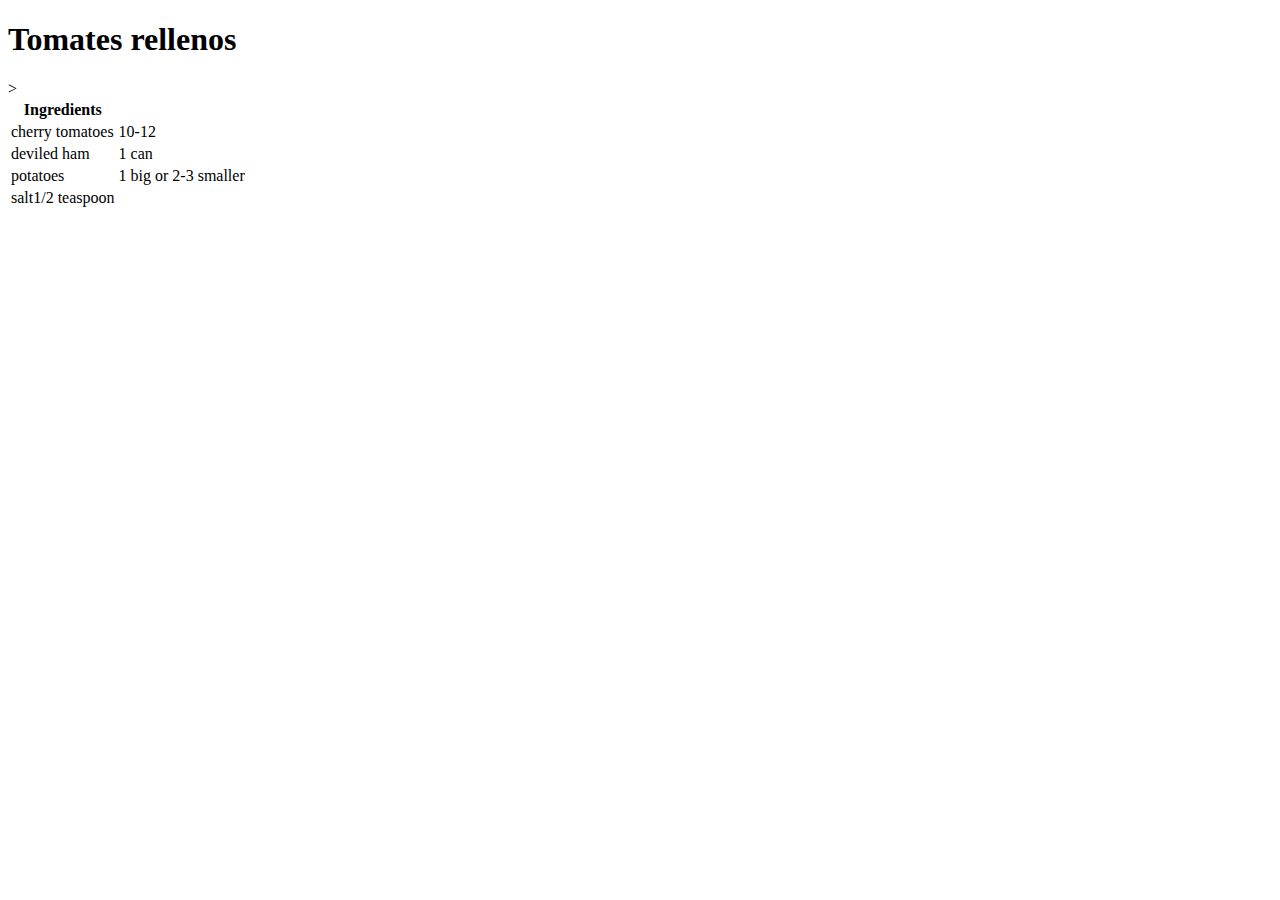
==== apetizers.html @ 5f3d1c35 "added tables to the pages" ====
<!DOCTYPE html>
<html>
    <head>
        <title>Grandma Laura's recipes: apetizers</title>
    </head>
    <body>
        <h1>Tomates rellenos</h1>
        <table>
            <th>Ingredients</th>
            <tr><td>cherry tomatoes</td><td>10-12</td></tr>
            <tr><td>deviled ham</td><td>1 can</td></tr>
            <tr><td>potatoes</td><td>1 big or 2-3 smaller</td></tr>
            <tr><td>salt</td<td>1/2 teaspoon</td>></tr>
        </table>
    </body>
</html>
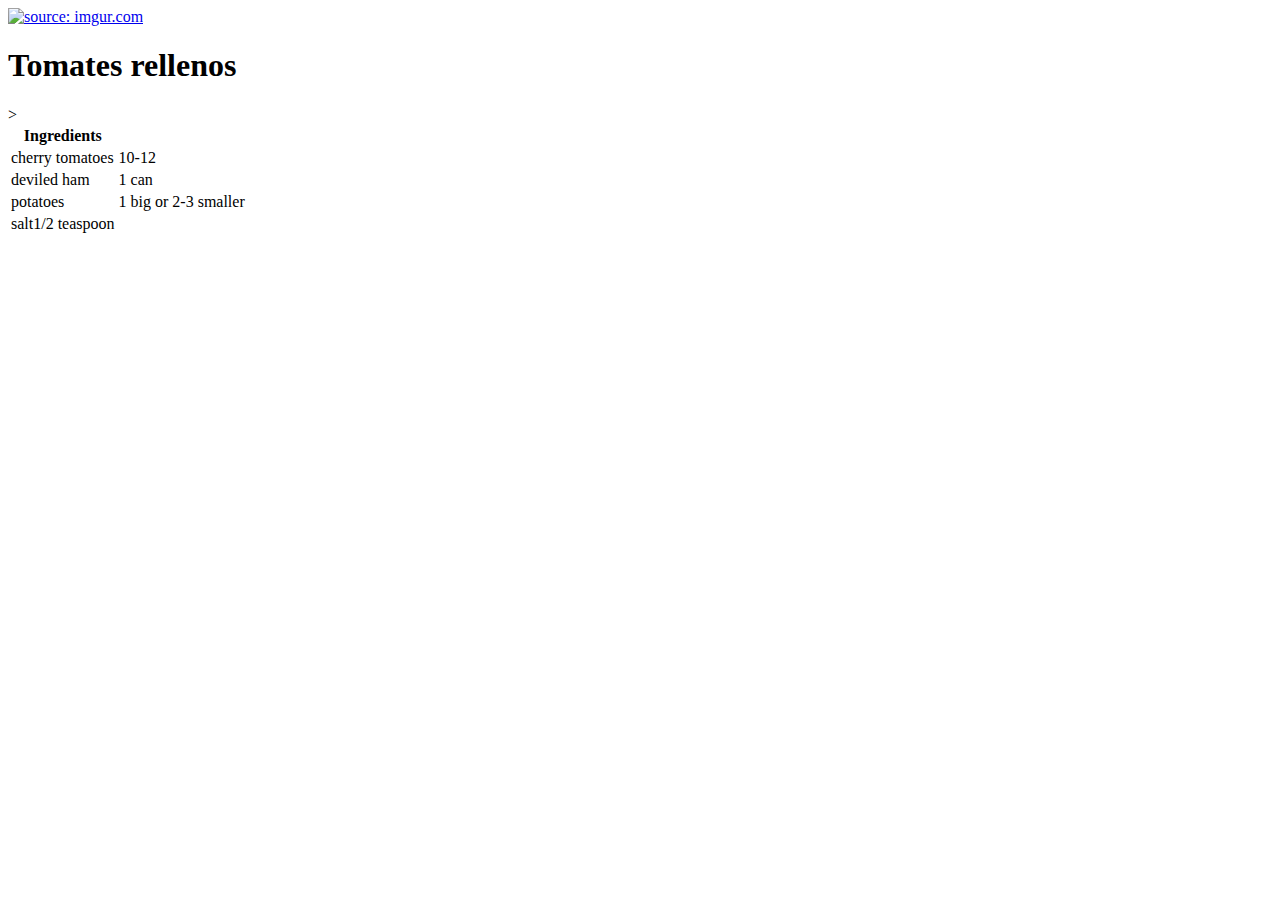
==== commit a4544a84: "added centered image to all the pages" ====
--- a/apetizers.html
+++ b/apetizers.html
@@ -1,11 +1,18 @@
 <!DOCTYPE html>
 <html>
     <head>
+        <link rel="stylesheet" href="style.css">
+        <link rel="stylesheet" href="https://stackpath.bootstrapcdn.com/bootstrap/4.1.1/css/bootstrap.min.css" integrity="sha384-WskhaSGFgHYWDcbwN70/dfYBj47jz9qbsMId/iRN3ewGhXQFZCSftd1LZCfmhktB" crossorigin="anonymous">
         <title>Grandma Laura's recipes: apetizers</title>
     </head>
     <body>
+        <div id="image">
+            <a href="https://imgur.com/MvTNzan"><img src="https://i.imgur.com/MvTNzan.png?1" title="source: imgur.com" class="centered" ></a>
+        </div>
+
         <h1>Tomates rellenos</h1>
-        <table>
+        
+        <table class="ingredients">
             <th>Ingredients</th>
             <tr><td>cherry tomatoes</td><td>10-12</td></tr>
             <tr><td>deviled ham</td><td>1 can</td></tr>
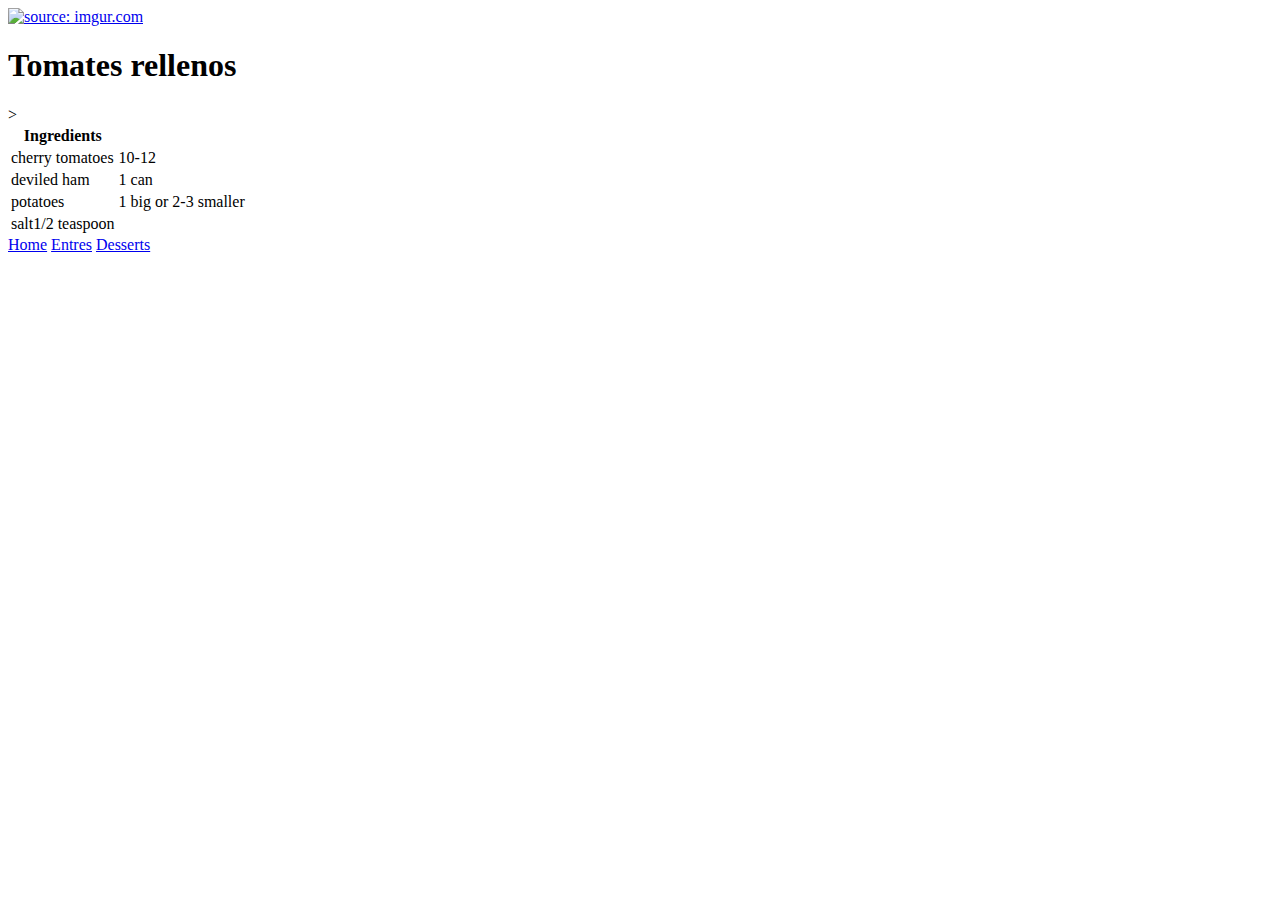
==== commit 18cbe4ab: "added bootstrap grid, @media and navigation" ====
--- a/apetizers.html
+++ b/apetizers.html
@@ -1,17 +1,19 @@
 <!DOCTYPE html>
 <html>
     <head>
+        <link rel="stylesheet" href="https://stackpath.bootstrapcdn.com/bootstrap/4.1.1/css/bootstrap.min.css" integrity="sha384-WskhaSGFgHYWDcbwN70/dfYBj47jz9qbsMId/iRN3ewGhXQFZCSftd1LZCfmhktB" crossorigin="anonymous">
         <link rel="stylesheet" href="style.css">
-        <link rel="stylesheet" href="https://stackpath.bootstrapcdn.com/bootstrap/4.1.1/css/bootstrap.min.css" integrity="sha384-WskhaSGFgHYWDcbwN70/dfYBj47jz9qbsMId/iRN3ewGhXQFZCSftd1LZCfmhktB" crossorigin="anonymous">
         <title>Grandma Laura's recipes: apetizers</title>
     </head>
+
     <body>
+
         <div id="image">
             <a href="https://imgur.com/MvTNzan"><img src="https://i.imgur.com/MvTNzan.png?1" title="source: imgur.com" class="centered" ></a>
         </div>
 
         <h1>Tomates rellenos</h1>
-        
+
         <table class="ingredients">
             <th>Ingredients</th>
             <tr><td>cherry tomatoes</td><td>10-12</td></tr>
@@ -19,5 +21,12 @@
             <tr><td>potatoes</td><td>1 big or 2-3 smaller</td></tr>
             <tr><td>salt</td<td>1/2 teaspoon</td>></tr>
         </table>
+
+        <nav>
+            <a href="index.html">Home</a>
+            <a href="entres.html">Entres</a>
+            <a href="desserts.html">Desserts</a>
+        </nav>
+
     </body>
 </html>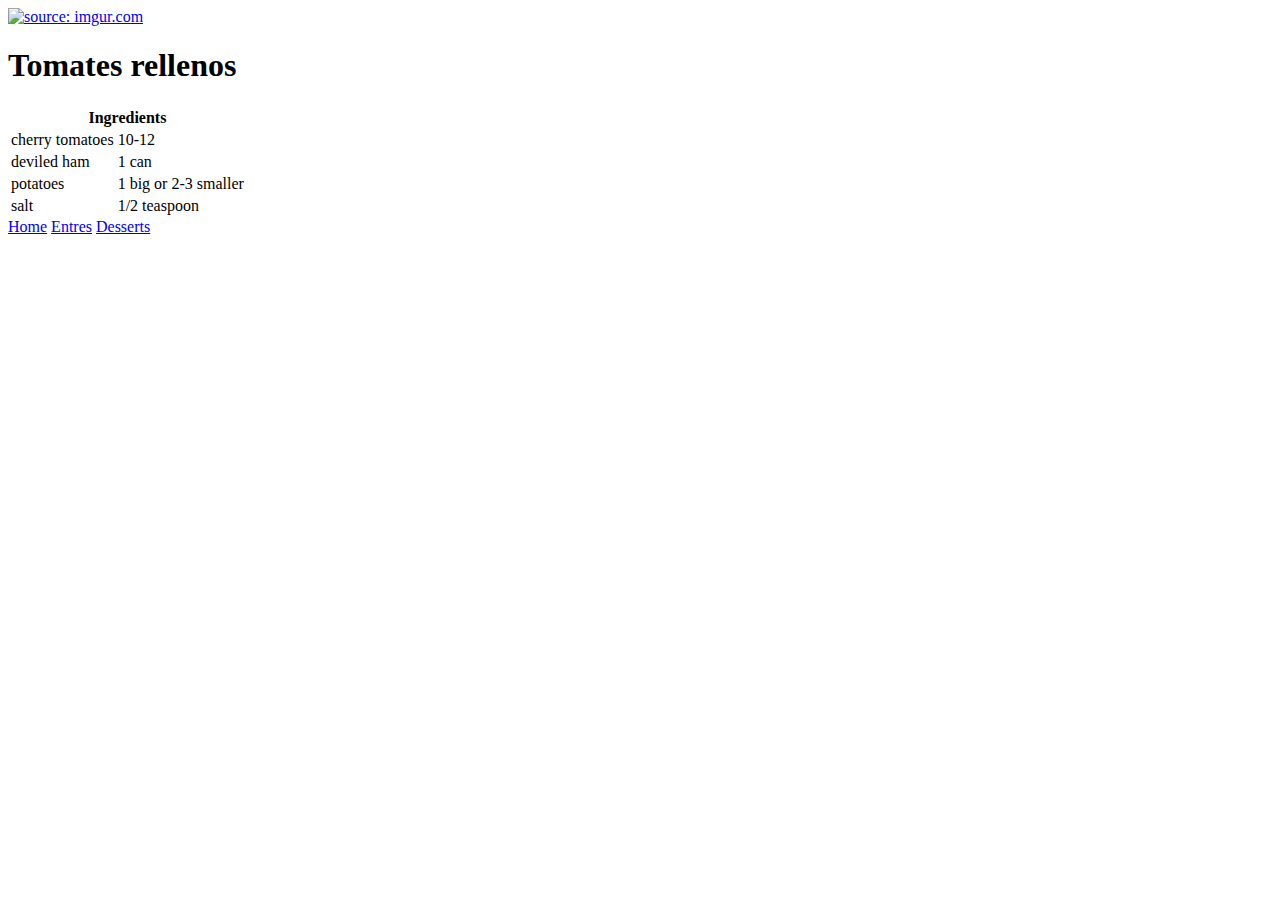
==== commit c1b3a50f: "added a card with subscription form to index.html" ====
--- a/apetizers.html
+++ b/apetizers.html
@@ -9,17 +9,17 @@
     <body>
 
         <div id="image">
-            <a href="https://imgur.com/MvTNzan"><img src="https://i.imgur.com/MvTNzan.png?1" title="source: imgur.com" class="centered" ></a>
+            <a href="https://imgur.com/MvTNzan"><img src="https://i.imgur.com/MvTNzan.png?1" title="source: imgur.com" class="centered"></a>
         </div>
 
         <h1>Tomates rellenos</h1>
 
         <table class="ingredients">
-            <th>Ingredients</th>
+            <th colspan = "2">Ingredients</th>
             <tr><td>cherry tomatoes</td><td>10-12</td></tr>
             <tr><td>deviled ham</td><td>1 can</td></tr>
             <tr><td>potatoes</td><td>1 big or 2-3 smaller</td></tr>
-            <tr><td>salt</td<td>1/2 teaspoon</td>></tr>
+            <tr><td>salt</td><td>1/2 teaspoon</td></tr>
         </table>
 
         <nav>
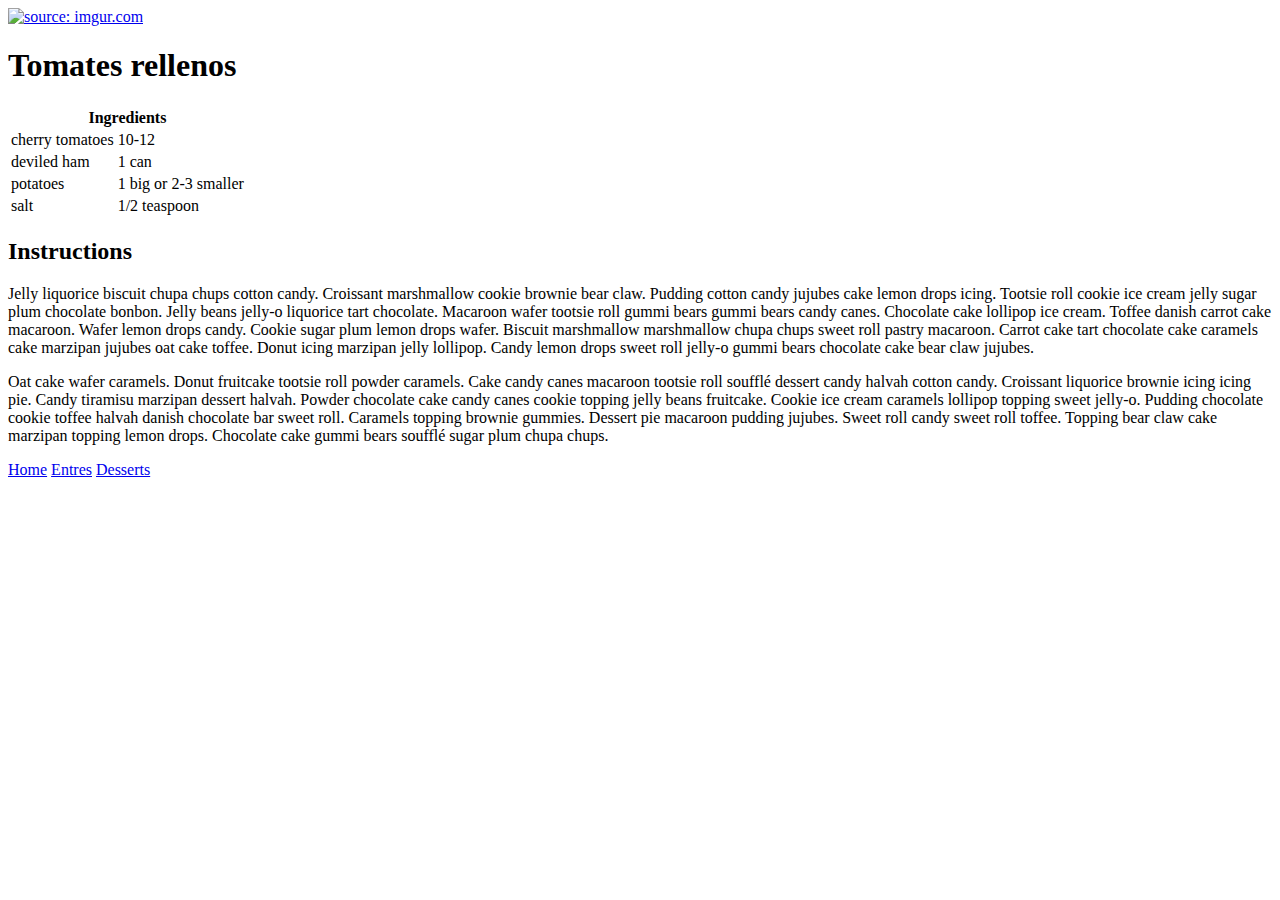
==== commit 3262f086: "added lore-ipum instructions" ====
--- a/apetizers.html
+++ b/apetizers.html
@@ -22,6 +22,24 @@
             <tr><td>salt</td><td>1/2 teaspoon</td></tr>
         </table>
 
+        <h2>Instructions</h2>
+
+        <p>Jelly liquorice biscuit chupa chups cotton candy. Croissant marshmallow cookie brownie bear claw. Pudding cotton
+             candy jujubes cake lemon drops icing. Tootsie roll cookie ice cream jelly sugar plum chocolate bonbon. Jelly 
+             beans jelly-o liquorice tart chocolate. Macaroon wafer tootsie roll gummi bears gummi bears candy canes.
+              Chocolate cake lollipop ice cream. Toffee danish carrot cake macaroon. Wafer lemon drops candy. Cookie sugar 
+              plum lemon drops wafer. Biscuit marshmallow marshmallow chupa chups sweet roll pastry macaroon. Carrot cake
+               tart chocolate cake caramels cake marzipan jujubes oat cake toffee. Donut icing marzipan jelly lollipop.
+                Candy lemon drops sweet roll jelly-o gummi bears chocolate cake bear claw jujubes.
+        </p>
+        <p>Oat cake wafer caramels. Donut fruitcake tootsie roll powder caramels. Cake candy canes macaroon tootsie roll 
+            soufflé dessert candy halvah cotton candy. Croissant liquorice brownie icing icing pie. Candy tiramisu marzipan 
+            dessert halvah. Powder chocolate cake candy canes cookie topping jelly beans fruitcake. Cookie ice cream caramels 
+            lollipop topping sweet jelly-o. Pudding chocolate cookie toffee halvah danish chocolate bar sweet roll.
+             Caramels topping brownie gummies. Dessert pie macaroon pudding jujubes. Sweet roll candy sweet roll toffee. 
+             Topping bear claw cake marzipan topping lemon drops. Chocolate cake gummi bears soufflé sugar plum chupa chups.
+        </p>
+
         <nav>
             <a href="index.html">Home</a>
             <a href="entres.html">Entres</a>
